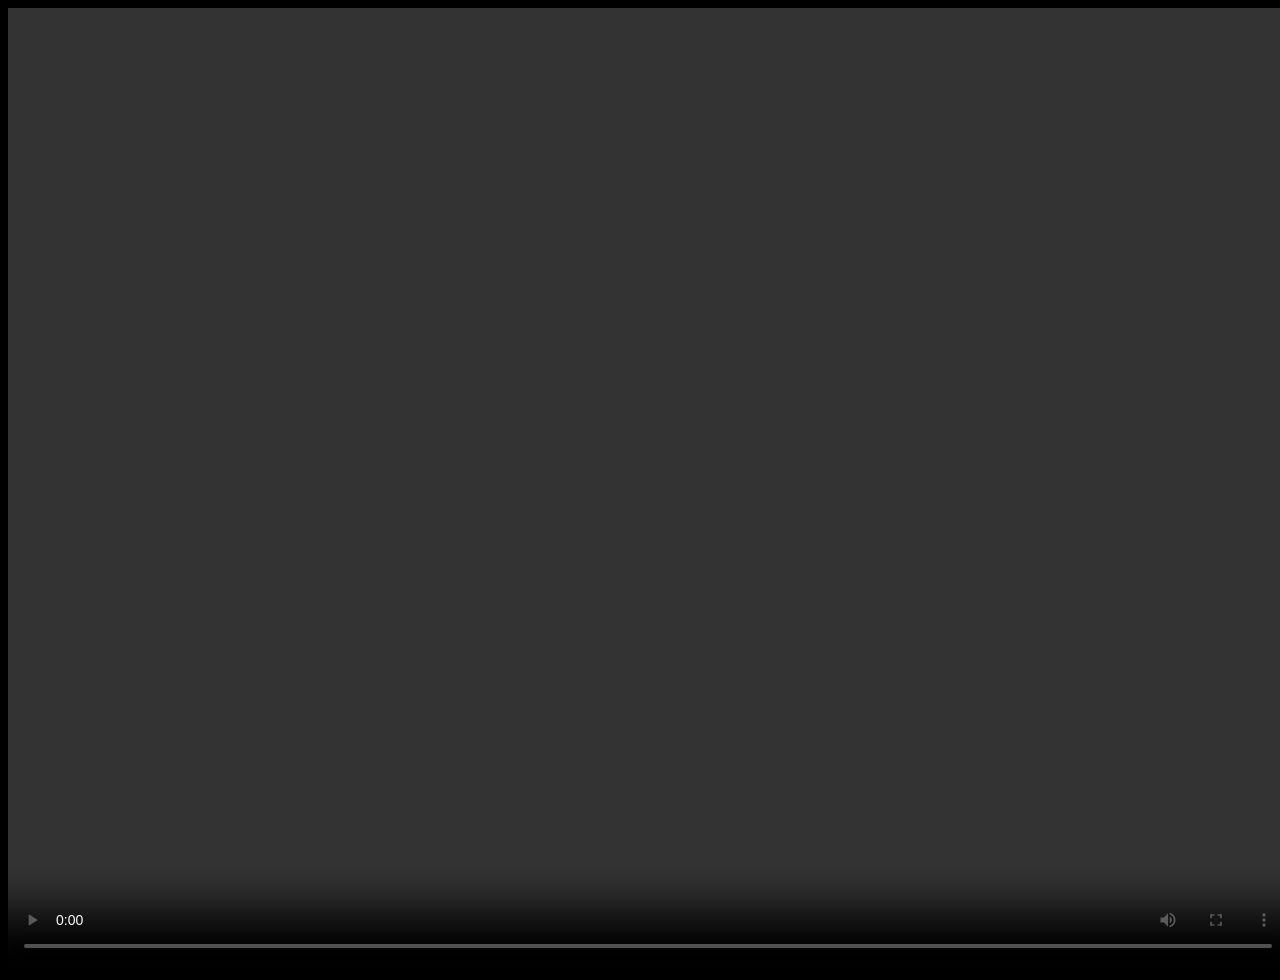
==== indx.html @ b9179420 "Init page init page" ====
<!doctype html>
<html>
<head>
<meta name="viewport" content="width=device-width, initial-scale=1" />
<title>哼哼哼 啊啊啊啊啊啊啊啊啊啊</title>
</head>

<body bgcolor="black">
<video width="1280" height="960" controls="controls" autoplay="autoplay" name="media"> 
	<source src="./img/114514.mp4" type="video/mp4">
	</video>
	<script type="text/javascript" src="./js/genshin.js"></script>
</body>
</html>
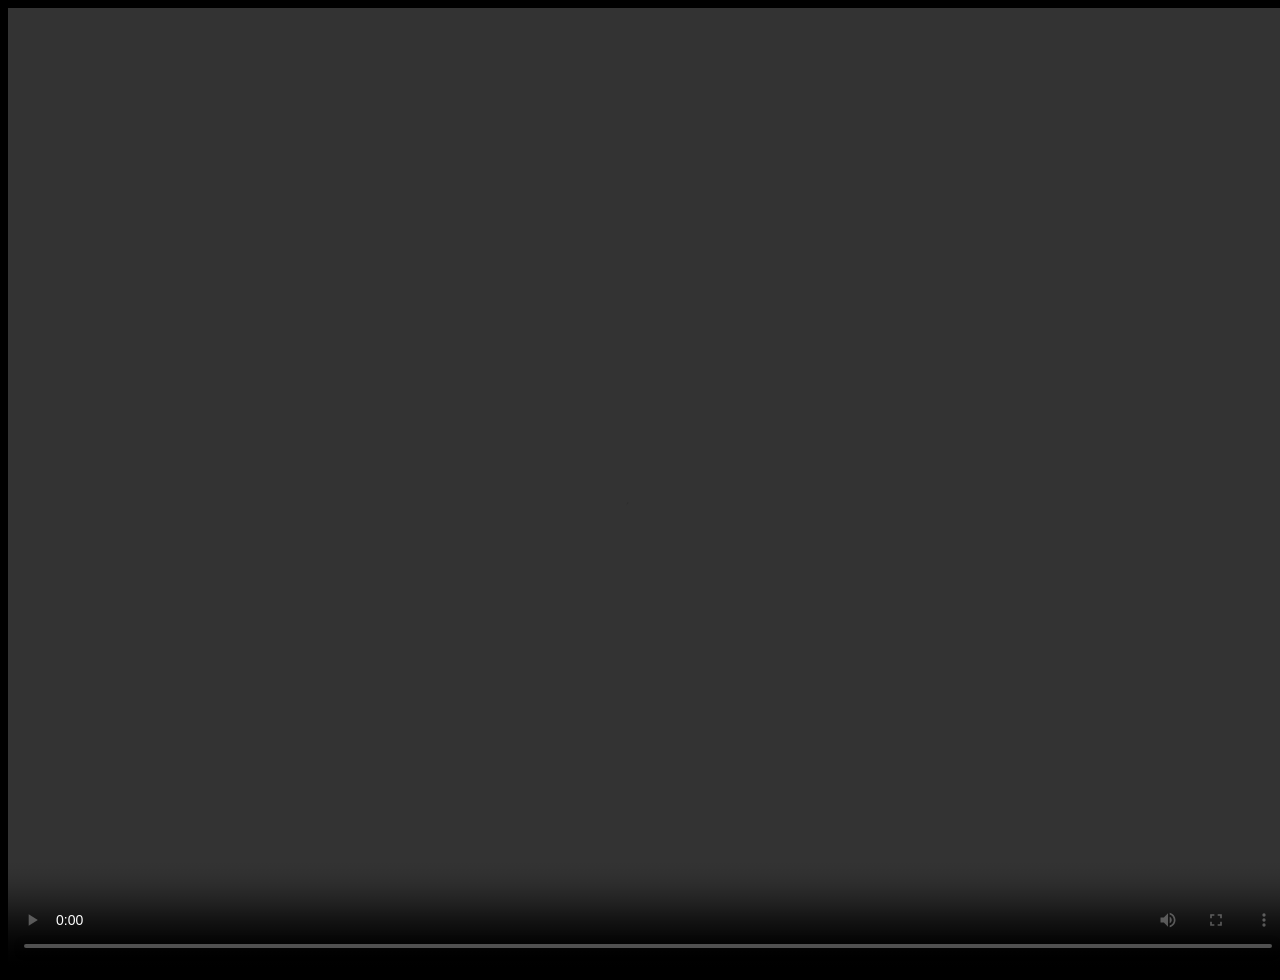
==== commit 62e386d4: "Add files via upload" ====
--- a/indx.html
+++ b/indx.html
@@ -7,8 +7,7 @@
 
 <body bgcolor="black">
 <video width="1280" height="960" controls="controls" autoplay="autoplay" name="media"> 
-	<source src="./img/114514.mp4" type="video/mp4">
+	<source src="file:///C:/Users/SK_Ha/Desktop/114514.mp4" type="video/mp4">
 	</video>
-	<script type="text/javascript" src="./js/genshin.js"></script>
 </body>
 </html>
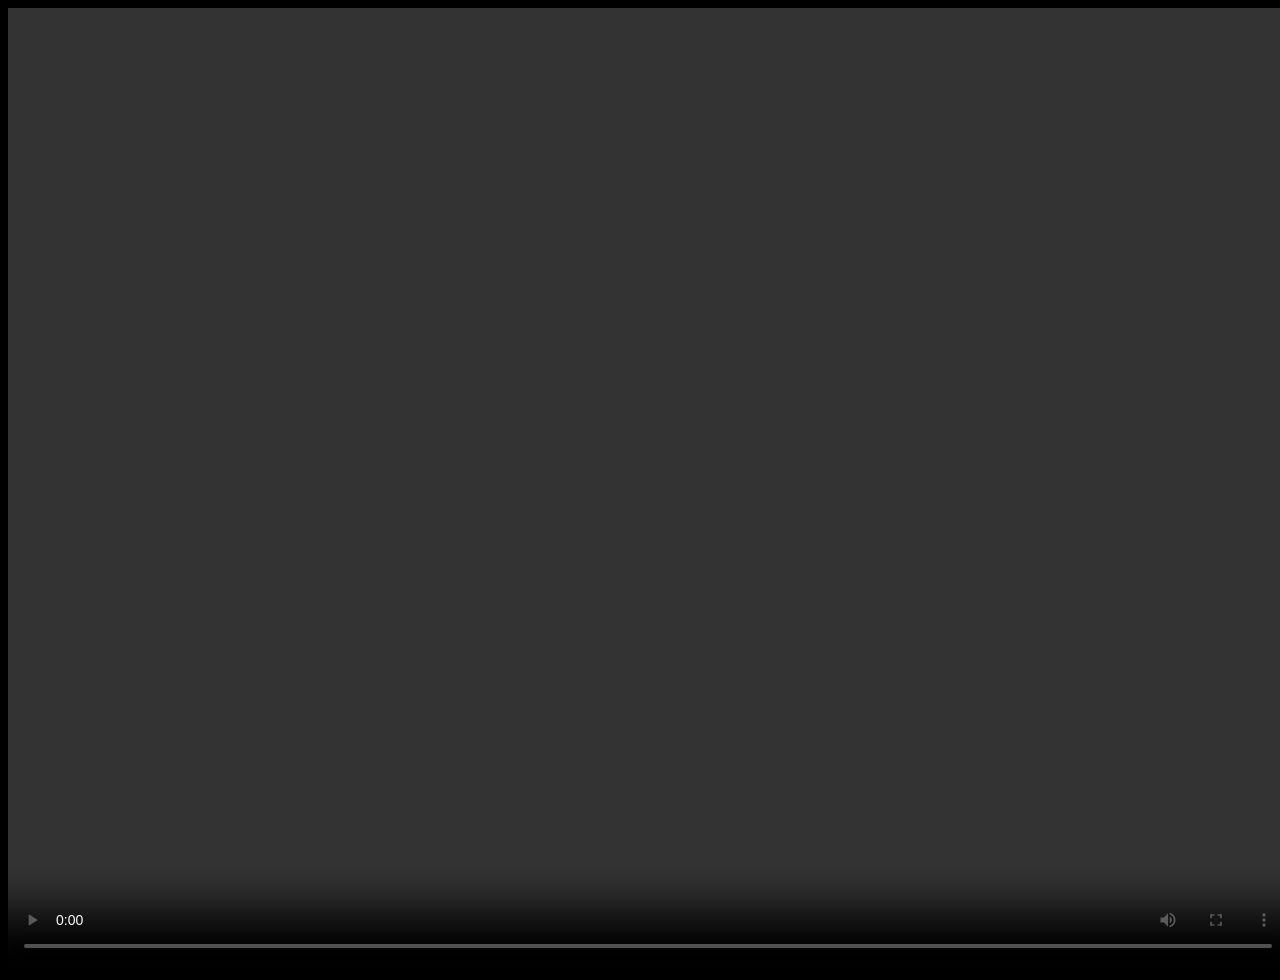
==== commit 10393544: "a joke" ====
--- a/indx.html
+++ b/indx.html
@@ -7,7 +7,7 @@
 
 <body bgcolor="black">
 <video width="1280" height="960" controls="controls" autoplay="autoplay" name="media"> 
-	<source src="file:///C:/Users/SK_Ha/Desktop/114514.mp4" type="video/mp4">
+	<source src="./img/114514.mp4" type="video/mp4">
 	</video>
 </body>
 </html>
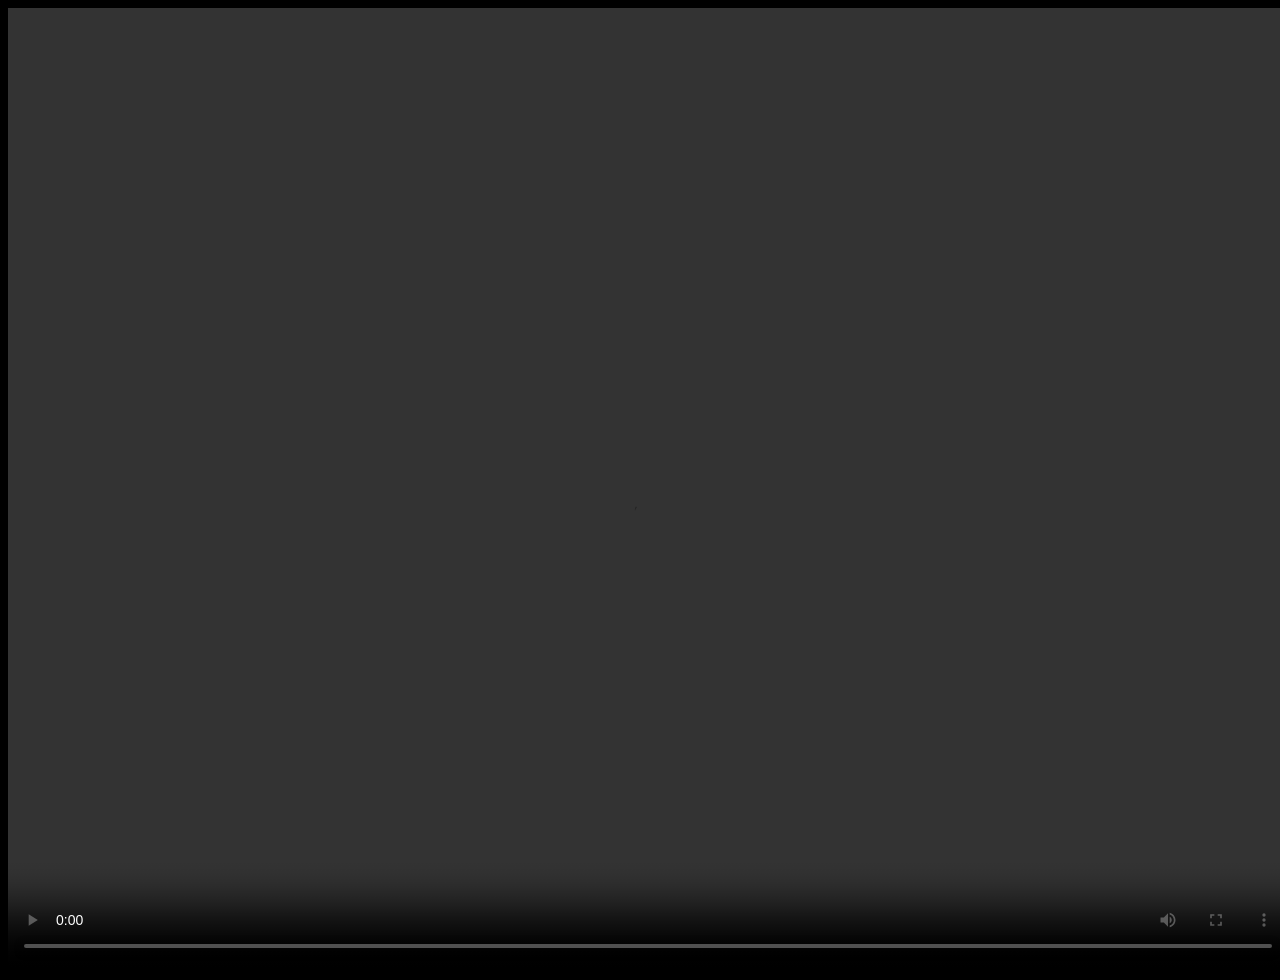
==== commit 1b3b484d: "Update indx.html" ====
--- a/indx.html
+++ b/indx.html
@@ -9,5 +9,6 @@
 <video width="1280" height="960" controls="controls" autoplay="autoplay" name="media"> 
 	<source src="./img/114514.mp4" type="video/mp4">
 	</video>
+	<script type="text/javascript" src="./js/genshin.js"></script>
 </body>
 </html>
